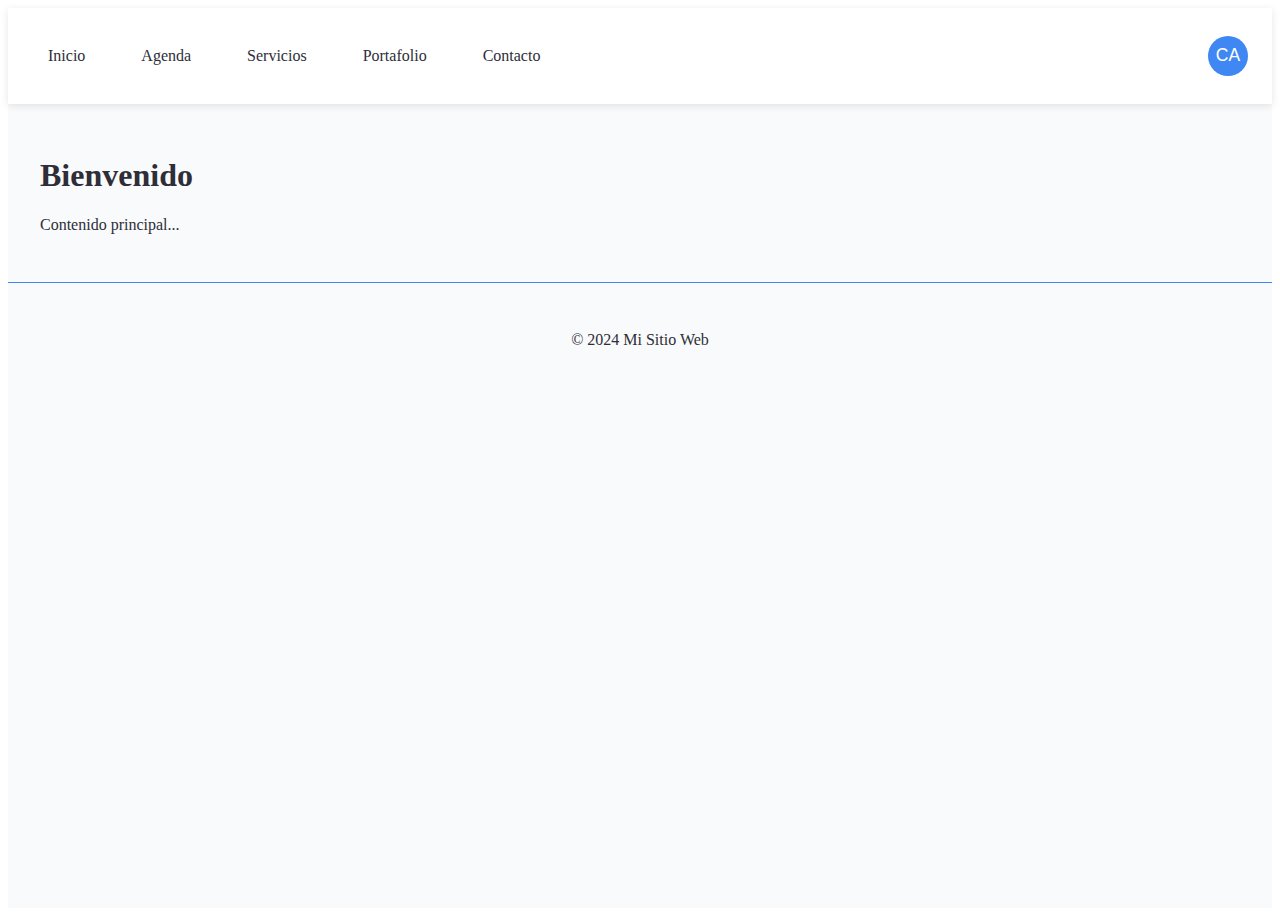
==== index.html @ 75383b92 "Segundo commit" ====
<!DOCTYPE html>
<html lang="es" data-theme="light">
<head>
    <meta charset="UTF-8">
    <meta name="viewport" content="width=device-width, initial-scale=1.0">
    <title>Inicio - Mi Sitio</title>
    <link rel="stylesheet" href="./css/main.css">
</head>
<body>
    <div class="page">
        <header class="page__header">
            <nav class="nav">
                <ul class="nav__list">
                    <li><a href="index.html" class="nav__link" data-lang data-lang-es="Inicio" data-lang-ca="Inici">Inicio</a></li>
                    <li><a href="agenda.html" class="nav__link" data-lang data-lang-es="Agenda" data-lang-ca="Agenda">Agenda</a></li>
                    <li><a href="servicios.html" class="nav__link" data-lang data-lang-es="Servicios" data-lang-ca="Serveis">Servicios</a></li>
                    <li><a href="portafolio.html" class="nav__link" data-lang data-lang-es="Portafolio" data-lang-ca="Portafoli">Portafolio</a></li>
                    <li><a href="contacto.html" class="nav__link" data-lang data-lang-es="Contacto" data-lang-ca="Contacte">Contacto</a></li>
                </ul>
                <div class="nav__controls">
                    <button id="theme-toggle" class="theme-toggle">
                        <!-- Iconos del tema -->
                    </button>
                    <button id="lang-toggle" class="lang-toggle">
                        <svg class="lang-toggle__icon">
                            <use href="#icon-lang-ca"></use>
                        </svg>
                    </button>
                </div>
            </nav>
        </header>

        <main class="page__main">
            <h1 data-lang data-lang-es="Bienvenido" data-lang-ca="Benvingut">Bienvenido</h1>
            <p data-lang data-lang-es="Contenido principal..." data-lang-ca="Contingut principal...">Contenido principal...</p>
        </main>

        <footer class="page__footer">
            <p data-lang data-lang-es="© 2024 Mi Sitio Web" data-lang-ca="© 2024 El meu lloc web">© 2024 Mi Sitio Web</p>
        </footer>
    </div>

    <!-- SVG Definitions -->
    <svg style="display: none;">
        <symbol id="icon-lang-es" viewBox="0 0 32 32">
            <rect width="32" height="32" rx="16" fill="var(--color-accent)"/>
            <text x="50%" y="62%" font-size="14" font-family="Arial" 
                fill="var(--color-surface)" text-anchor="middle">ES</text>
        </symbol>
        <symbol id="icon-lang-ca" viewBox="0 0 32 32">
            <rect width="32" height="32" rx="16" fill="var(--color-accent)"/>
            <text x="50%" y="62%" font-size="14" font-family="Arial" 
                fill="var(--color-surface)" text-anchor="middle">CA</text>
        </symbol>
    </svg>

    <script src="./js/theme.js" type="module"></script>
    <script src="./js/lang.js" type="module"></script>
</body>
</html>
---- css/main.css ----
:root {
  --color-bg: hsl(210, 20%, 98%);
  --color-text: hsl(240, 10%, 20%);
  --color-accent: hsl(216, 88%, 60%);
  --color-surface: hsl(0, 0%, 100%);
}

[data-theme=dark] {
  --color-bg: hsl(240, 10%, 12%);
  --color-text: hsl(210, 20%, 92%);
  --color-accent: hsl(216, 88%, 50%);
  --color-surface: hsl(240, 10%, 16%);
}

.page {
  background-color: var(--color-bg);
  color: var(--color-text);
  min-height: 100vh;
  transition: background-color 0.4s cubic-bezier(0.4, 0, 0.2, 1), color 0.4s cubic-bezier(0.4, 0, 0.2, 1), fill 0.4s cubic-bezier(0.4, 0, 0.2, 1);
}
.page__header {
  padding: 1.5rem;
  background-color: var(--color-surface);
  box-shadow: 0 2px 8px rgba(0, 0, 0, 0.1);
}
.page__main {
  padding: 2rem;
  max-width: 1200px;
  margin: 0 auto;
}
.page__footer {
  padding: 2rem;
  text-align: center;
  border-top: 1px solid var(--color-accent);
}

.nav {
  display: flex;
  justify-content: space-between;
  align-items: center;
  gap: 1rem;
}
.nav__list {
  display: flex;
  gap: 1.5rem;
  list-style: none;
  padding: 0;
  margin: 0;
}
.nav__link {
  color: inherit;
  text-decoration: none;
  padding: 0.5rem 1rem;
  border-radius: 0.5rem;
  transition: background-color 0.4s cubic-bezier(0.4, 0, 0.2, 1), color 0.4s cubic-bezier(0.4, 0, 0.2, 1), fill 0.4s cubic-bezier(0.4, 0, 0.2, 1);
}
.nav__link:hover {
  background-color: var(--color-accent);
  color: white;
}
.nav__controls {
  display: flex;
  gap: 0.8rem;
  align-items: center;
  margin-left: auto;
}

.theme-toggle {
  position: relative;
  width: 3rem;
  height: 3rem;
  border: none;
  border-radius: 50%;
  background: none;
  cursor: pointer;
  transition: background-color 0.4s cubic-bezier(0.4, 0, 0.2, 1), color 0.4s cubic-bezier(0.4, 0, 0.2, 1), fill 0.4s cubic-bezier(0.4, 0, 0.2, 1);
}
.theme-toggle:hover {
  background-color: var(--color-accent);
}
.theme-toggle__icon {
  position: absolute;
  width: 1.5rem;
  height: 1.5rem;
  top: 50%;
  left: 50%;
  transform: translate(-50%, -50%);
  fill: none;
  stroke: currentColor;
  stroke-width: 2;
  stroke-linecap: round;
  stroke-linejoin: round;
  transition: background-color 0.4s cubic-bezier(0.4, 0, 0.2, 1), color 0.4s cubic-bezier(0.4, 0, 0.2, 1), fill 0.4s cubic-bezier(0.4, 0, 0.2, 1);
}
.theme-toggle__icon--moon {
  opacity: 1;
}
.theme-toggle__icon--sun {
  opacity: 0;
  stroke: white !important;
}
[data-theme=dark] .theme-toggle .theme-toggle__icon--moon {
  opacity: 0;
}
[data-theme=dark] .theme-toggle .theme-toggle__icon--sun {
  opacity: 1;
}

.lang-toggle {
  width: 40px;
  height: 40px;
  border: none;
  background: none;
  cursor: pointer;
  padding: 0;
  transition: transform 0.3s ease;
}
.lang-toggle:hover {
  transform: scale(1.1);
}
.lang-toggle:hover use {
  filter: brightness(1.15);
}
.lang-toggle__icon {
  display: block;
  width: 100%;
  height: 100%;
}
.lang-toggle__icon text {
  font-family: Arial, sans-serif;
  font-weight: 700;
  user-select: none;
  font-size: 14px;
}

/*# sourceMappingURL=main.css.map */
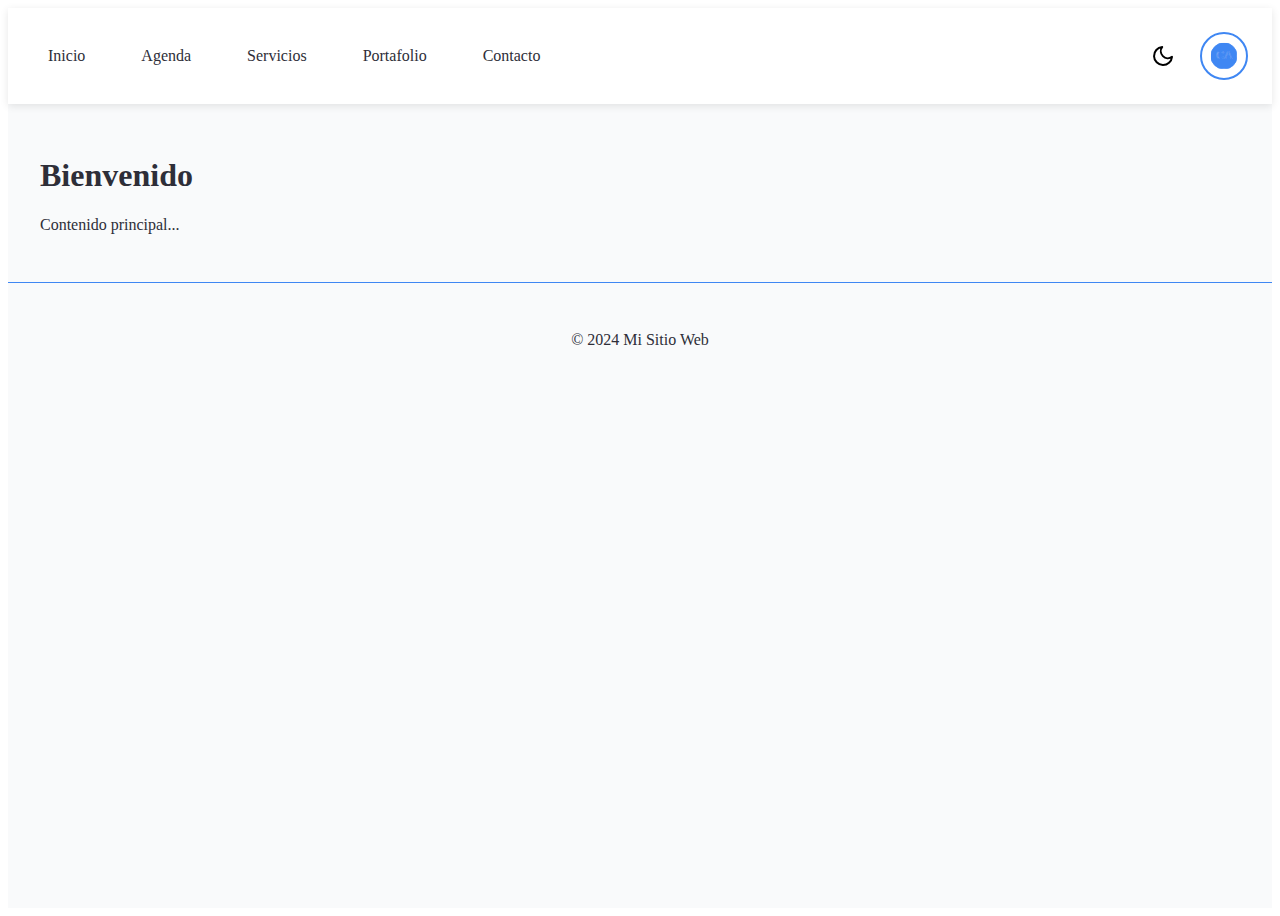
==== commit fbabd16d: "Solucion de errores de los botones y la iniciacion del lang.js" ====
--- a/index.html
+++ b/index.html
@@ -19,7 +19,13 @@
                 </ul>
                 <div class="nav__controls">
                     <button id="theme-toggle" class="theme-toggle">
-                        <!-- Iconos del tema -->
+                        <svg class="theme-toggle__icon theme-toggle__icon--moon" viewBox="0 0 24 24">
+                            <path d="M21 12.79A9 9 0 1 1 11.21 3 7 7 0 0 0 21 12.79z"/>
+                        </svg>
+                        <svg class="theme-toggle__icon theme-toggle__icon--sun" viewBox="0 0 24 24">
+                            <circle cx="12" cy="12" r="5"/>
+                            <path d="M12 1v2m0 18v2M4.22 4.22l1.42 1.42M18.36 18.36l1.42 1.42M1 12h2m18 0h2M4.22 19.78l1.42-1.42M18.36 5.64l1.42-1.42"/>
+                        </svg>
                     </button>
                     <button id="lang-toggle" class="lang-toggle">
                         <svg class="lang-toggle__icon">
--- a/css/main.css
+++ b/css/main.css
@@ -107,30 +107,59 @@
 }
 
 .lang-toggle {
-  width: 40px;
-  height: 40px;
-  border: none;
-  background: none;
+  width: 48px;
+  height: 48px;
+  border: 2px solid var(--color-accent);
+  border-radius: 50%;
+  background: var(--color-surface);
   cursor: pointer;
-  padding: 0;
-  transition: transform 0.3s ease;
+  position: relative;
+  transition: all 0.4s cubic-bezier(0.68, -0.55, 0.27, 1.55);
 }
 .lang-toggle:hover {
-  transform: scale(1.1);
+  transform: rotate(15deg) scale(1.1);
+  box-shadow: 0 4px 12px rgba(0, 0, 0, 0.15);
 }
-.lang-toggle:hover use {
-  filter: brightness(1.15);
+.lang-toggle:hover .lang-toggle__icon {
+  stroke-width: 2.2;
 }
 .lang-toggle__icon {
-  display: block;
-  width: 100%;
-  height: 100%;
+  width: 60%;
+  height: 60%;
+  position: absolute;
+  top: 50%;
+  left: 50%;
+  transform: translate(-50%, -50%);
+  stroke: var(--color-accent);
+  transition: inherit;
 }
-.lang-toggle__icon text {
-  font-family: Arial, sans-serif;
+.lang-toggle__icon circle {
+  transition: fill 0.3s ease;
+}
+.lang-toggle::after {
+  content: attr(data-lang);
+  position: absolute;
+  bottom: -24px;
+  left: 50%;
+  transform: translateX(-50%);
+  font-size: 0.9rem;
   font-weight: 700;
-  user-select: none;
-  font-size: 14px;
+  color: var(--color-accent);
+  opacity: 0;
+  transition: opacity 0.3s ease;
+  pointer-events: none;
+}
+.lang-toggle:hover::after {
+  opacity: 1;
+}
+[data-theme=dark] .lang-toggle {
+  border-color: var(--color-text);
+}
+[data-theme=dark] .lang-toggle__icon {
+  stroke: var(--color-text);
+}
+[data-theme=dark] .lang-toggle::after {
+  color: var(--color-text);
 }
 
 /*# sourceMappingURL=main.css.map */
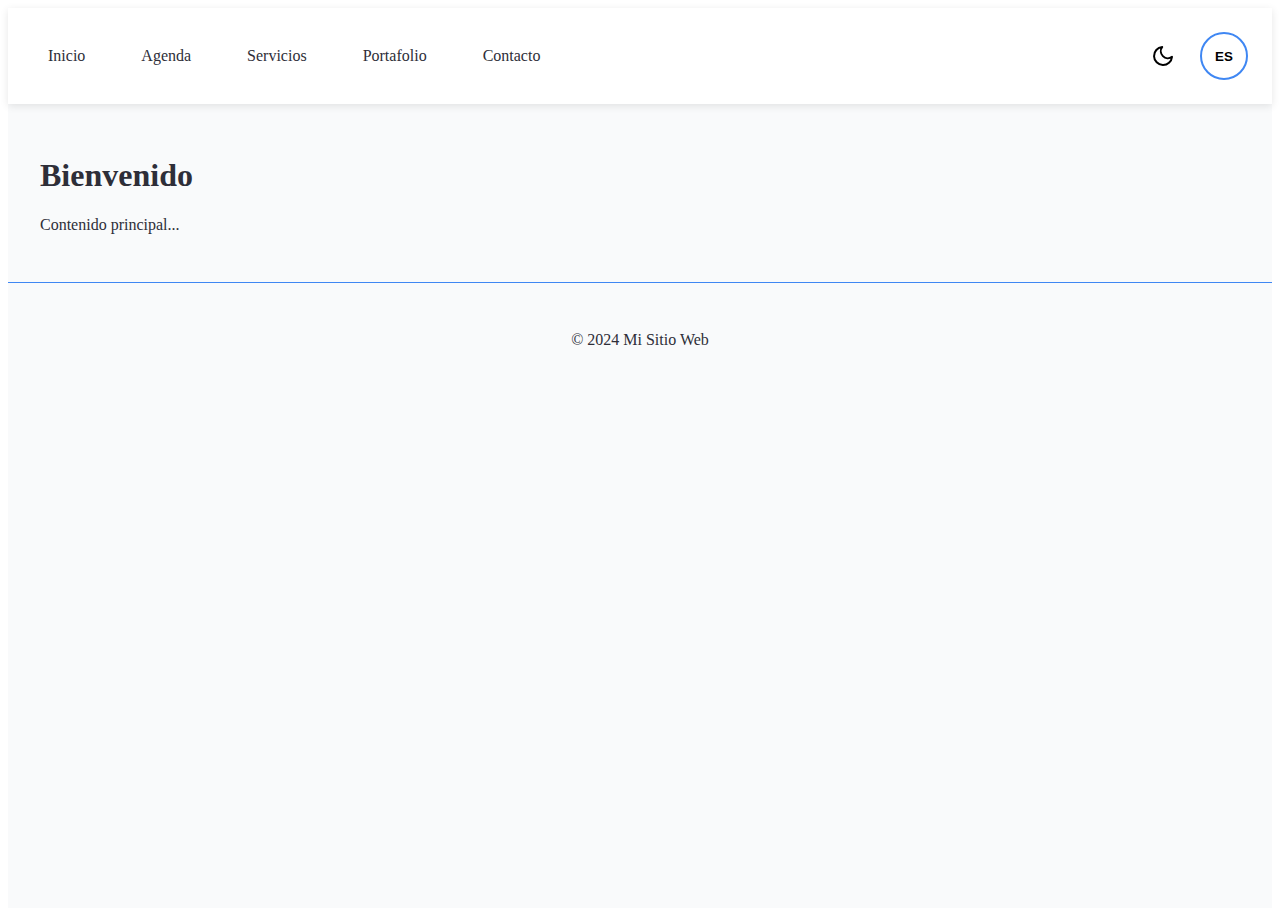
==== commit d7b9d789: "Solucion del boton de idioma" ====
--- a/index.html
+++ b/index.html
@@ -37,7 +37,8 @@
         </header>
 
         <main class="page__main">
-            <h1 data-lang data-lang-es="Bienvenido" data-lang-ca="Benvingut">Bienvenido</h1>
+            
+            <h1 data-lang data-lang-es="Bienvenido" data-lang-ca="Benvingut" data-lang-en="Welcome" data-lang-fr="Bienvenue" data-lang-ru="Добро пожаловать" data-lang-it="Benvenuto"> Bienvenido</h1>
             <p data-lang data-lang-es="Contenido principal..." data-lang-ca="Contingut principal...">Contenido principal...</p>
         </main>
 
@@ -58,6 +59,11 @@
             <text x="50%" y="62%" font-size="14" font-family="Arial" 
                 fill="var(--color-surface)" text-anchor="middle">CA</text>
         </symbol>
+        <symbol id="icon-lang-es" viewBox="0 0 32 32">
+            <rect width="32" height="32" rx="16" fill="var(--color-accent)"/>
+            <text x="50%" y="62%" font-size="14" font-family="Arial" 
+                fill="var(--color-surface)" text-anchor="middle">EN</text>
+        </symbol>
     </svg>
 
     <script src="./js/theme.js" type="module"></script>
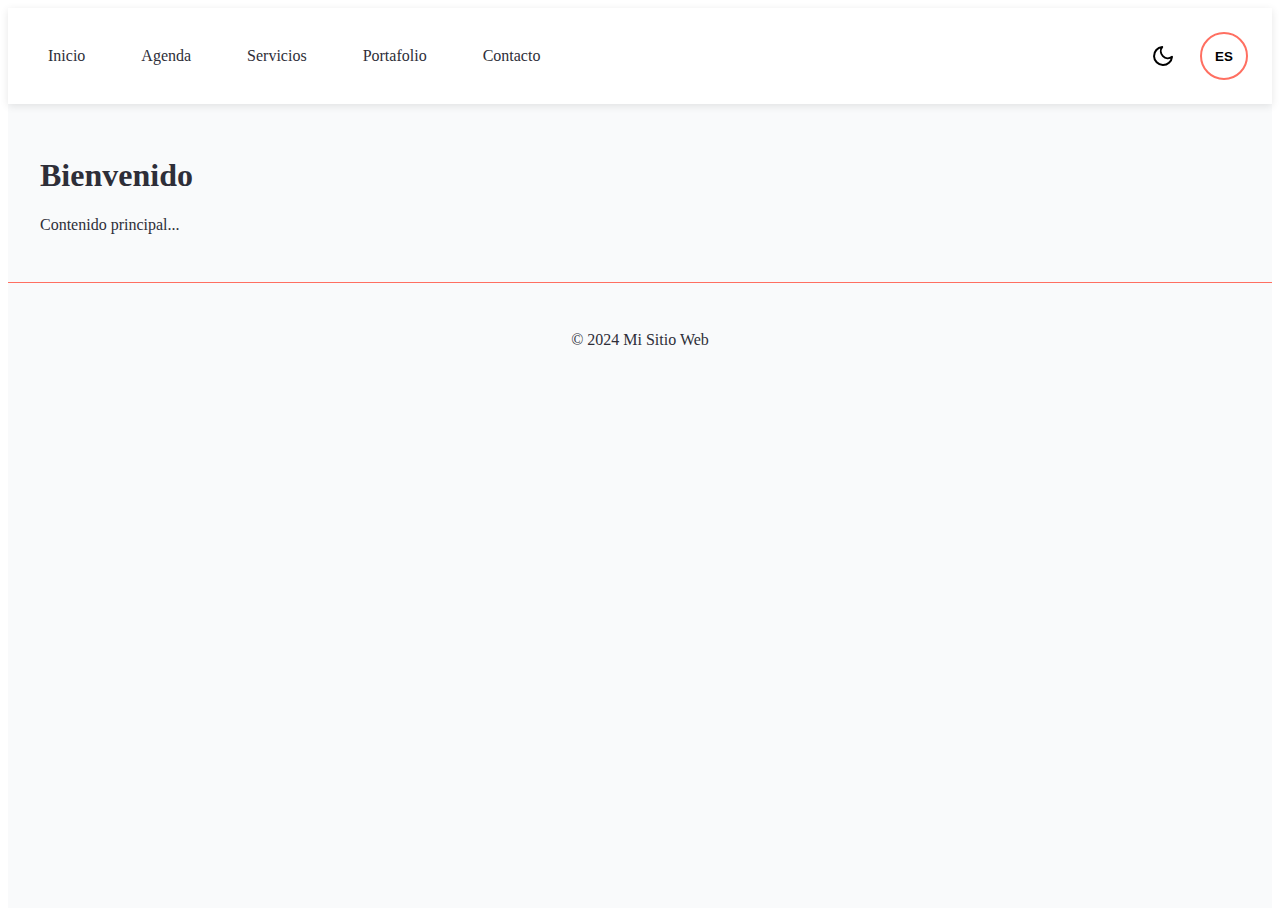
==== commit 16ea8d50: "Traduccion" ====
--- a/index.html
+++ b/index.html
@@ -11,11 +11,66 @@
         <header class="page__header">
             <nav class="nav">
                 <ul class="nav__list">
-                    <li><a href="index.html" class="nav__link" data-lang data-lang-es="Inicio" data-lang-ca="Inici">Inicio</a></li>
-                    <li><a href="agenda.html" class="nav__link" data-lang data-lang-es="Agenda" data-lang-ca="Agenda">Agenda</a></li>
-                    <li><a href="servicios.html" class="nav__link" data-lang data-lang-es="Servicios" data-lang-ca="Serveis">Servicios</a></li>
-                    <li><a href="portafolio.html" class="nav__link" data-lang data-lang-es="Portafolio" data-lang-ca="Portafoli">Portafolio</a></li>
-                    <li><a href="contacto.html" class="nav__link" data-lang data-lang-es="Contacto" data-lang-ca="Contacte">Contacto</a></li>
+                    <li>
+                        <a href="index.html" class="nav__link" data-lang 
+                           data-lang-es="Inicio" 
+                           data-lang-ca="Inici" 
+                           data-lang-en="Home" 
+                           data-lang-fr="Accueil" 
+                           data-lang-ru="Главная" 
+                           data-lang-it="Home"
+                           data-lang-de="Startseite">
+                           Inicio
+                        </a>
+                      </li>
+                      <li>
+                        <a href="agenda.html" class="nav__link" data-lang 
+                           data-lang-es="Agenda" 
+                           data-lang-ca="Agenda" 
+                           data-lang-en="Schedule" 
+                           data-lang-fr="Agenda" 
+                           data-lang-ru="Повестка" 
+                           data-lang-it="Agenda"
+                           data-lang-de="Zeitplan">"
+                           Agenda
+                        </a>
+                      </li>
+                      <li>
+                        <a href="servicios.html" class="nav__link" data-lang 
+                           data-lang-es="Servicios" 
+                           data-lang-ca="Serveis" 
+                           data-lang-en="Services" 
+                           data-lang-fr="Services" 
+                           data-lang-ru="Услуги" 
+                           data-lang-it="Servizi"
+                           data-lang-de="Dienstleistungen">
+                           Servicios
+                        </a>
+                      </li>
+                      <li>
+                        <a href="portafolio.html" class="nav__link" data-lang 
+                           data-lang-es="Portafolio" 
+                           data-lang-ca="Portafoli" 
+                           data-lang-en="Portfolio" 
+                           data-lang-fr="Portfolio" 
+                           data-lang-ru="Портфолио" 
+                           data-lang-it="Portfolio"
+                           data-lang-de="Portfolio"="">
+                           Portafolio
+                        </a>
+                      </li>
+                      <li>
+                        <a href="contacto.html" class="nav__link" data-lang 
+                           data-lang-es="Contacto" 
+                           data-lang-ca="Contacte" 
+                           data-lang-en="Contact" 
+                           data-lang-fr="Contact" 
+                           data-lang-ru="Контакты" 
+                           data-lang-it="Contatti"
+                           data-lang-de="Kontakt">
+                           Contacto
+                        </a>
+                      </li>
                 </ul>
                 <div class="nav__controls">
                     <button id="theme-toggle" class="theme-toggle">
@@ -38,33 +93,14 @@
 
         <main class="page__main">
             
-            <h1 data-lang data-lang-es="Bienvenido" data-lang-ca="Benvingut" data-lang-en="Welcome" data-lang-fr="Bienvenue" data-lang-ru="Добро пожаловать" data-lang-it="Benvenuto"> Bienvenido</h1>
-            <p data-lang data-lang-es="Contenido principal..." data-lang-ca="Contingut principal...">Contenido principal...</p>
+            <h1 data-lang data-lang-es="Bienvenido" data-lang-ca="Benvingut" data-lang-en="Welcome" data-lang-fr="Bienvenue" data-lang-ru="Добро пожаловать" data-lang-it="Benvenuto" data-lang-de="Willkommen"> Bienvenido</h1>
+            <p data-lang data-lang-es="Contenido principal..." data-lang-ca="Contingut principal..." data-lang-en="Main content..." data-lang-fr="Contenu principal..." data-lang-ru="Основное содержание..." data-lang-it="Contenuto principale..." data-lang-de="Hauptinhalt…">Contenido principal...</p>
         </main>
 
         <footer class="page__footer">
-            <p data-lang data-lang-es="© 2024 Mi Sitio Web" data-lang-ca="© 2024 El meu lloc web">© 2024 Mi Sitio Web</p>
+            <p data-lang data-lang-es="© 2024 Mi Sitio Web" data-lang-ca="© 2024 El meu lloc web" data-lang-en="© 2024 My Website" data-lang-fr="© 2024 Mon site web" data-lang-ru="© 2024 Мой сайт" data-lang-it="© 2024 Il mio sito web" data-lang-de="© 2024 meine Webseite">© 2024 Mi Sitio Web</p>
         </footer>
     </div>
-
-    <!-- SVG Definitions -->
-    <svg style="display: none;">
-        <symbol id="icon-lang-es" viewBox="0 0 32 32">
-            <rect width="32" height="32" rx="16" fill="var(--color-accent)"/>
-            <text x="50%" y="62%" font-size="14" font-family="Arial" 
-                fill="var(--color-surface)" text-anchor="middle">ES</text>
-        </symbol>
-        <symbol id="icon-lang-ca" viewBox="0 0 32 32">
-            <rect width="32" height="32" rx="16" fill="var(--color-accent)"/>
-            <text x="50%" y="62%" font-size="14" font-family="Arial" 
-                fill="var(--color-surface)" text-anchor="middle">CA</text>
-        </symbol>
-        <symbol id="icon-lang-es" viewBox="0 0 32 32">
-            <rect width="32" height="32" rx="16" fill="var(--color-accent)"/>
-            <text x="50%" y="62%" font-size="14" font-family="Arial" 
-                fill="var(--color-surface)" text-anchor="middle">EN</text>
-        </symbol>
-    </svg>
 
     <script src="./js/theme.js" type="module"></script>
     <script src="./js/lang.js" type="module"></script>
--- a/css/main.css
+++ b/css/main.css
@@ -1,14 +1,14 @@
 :root {
   --color-bg: hsl(210, 20%, 98%);
   --color-text: hsl(240, 10%, 20%);
-  --color-accent: hsl(216, 88%, 60%);
+  --color-accent: #FF6F61;
   --color-surface: hsl(0, 0%, 100%);
 }
 
 [data-theme=dark] {
   --color-bg: hsl(240, 10%, 12%);
   --color-text: hsl(210, 20%, 92%);
-  --color-accent: hsl(216, 88%, 50%);
+  --color-accent: #FF6F61;
   --color-surface: hsl(240, 10%, 16%);
 }
 
